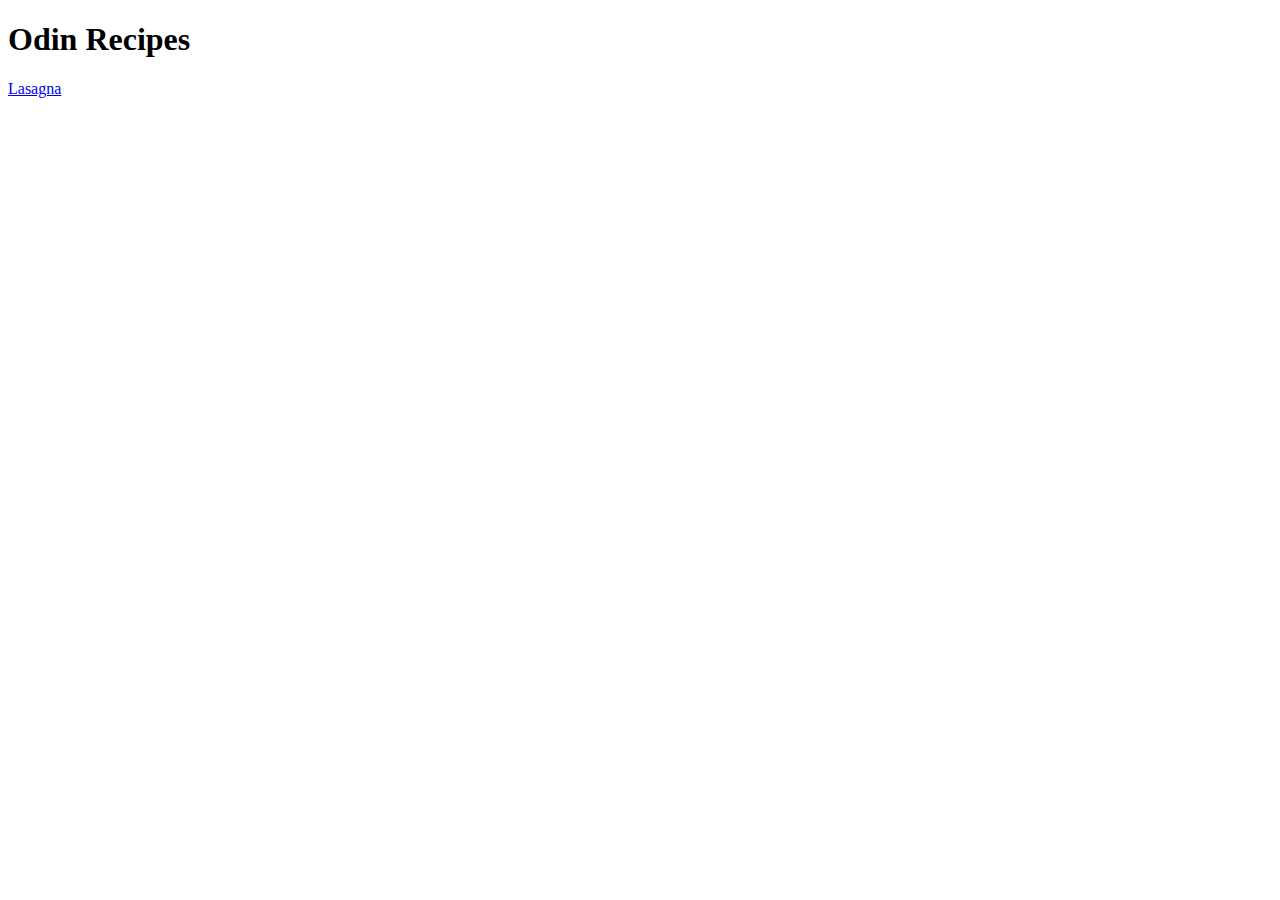
==== index.html @ e7155a1c "Index page and Lasagna recipe page" ====
<!DOCTYPE html>
<html lang="en">
<head>
    <meta charset="UTF-8">
    <meta http-equiv="X-UA-Compatible" content="IE=edge">
    <meta name="viewport" content="width=device-width, initial-scale=1.0">
    <title>Odin Recipes</title>
</head>
<body>
    <h1>Odin Recipes</h1>

    <a href="/recipes/lasagna.html">Lasagna</a>
    
</body>
</html>
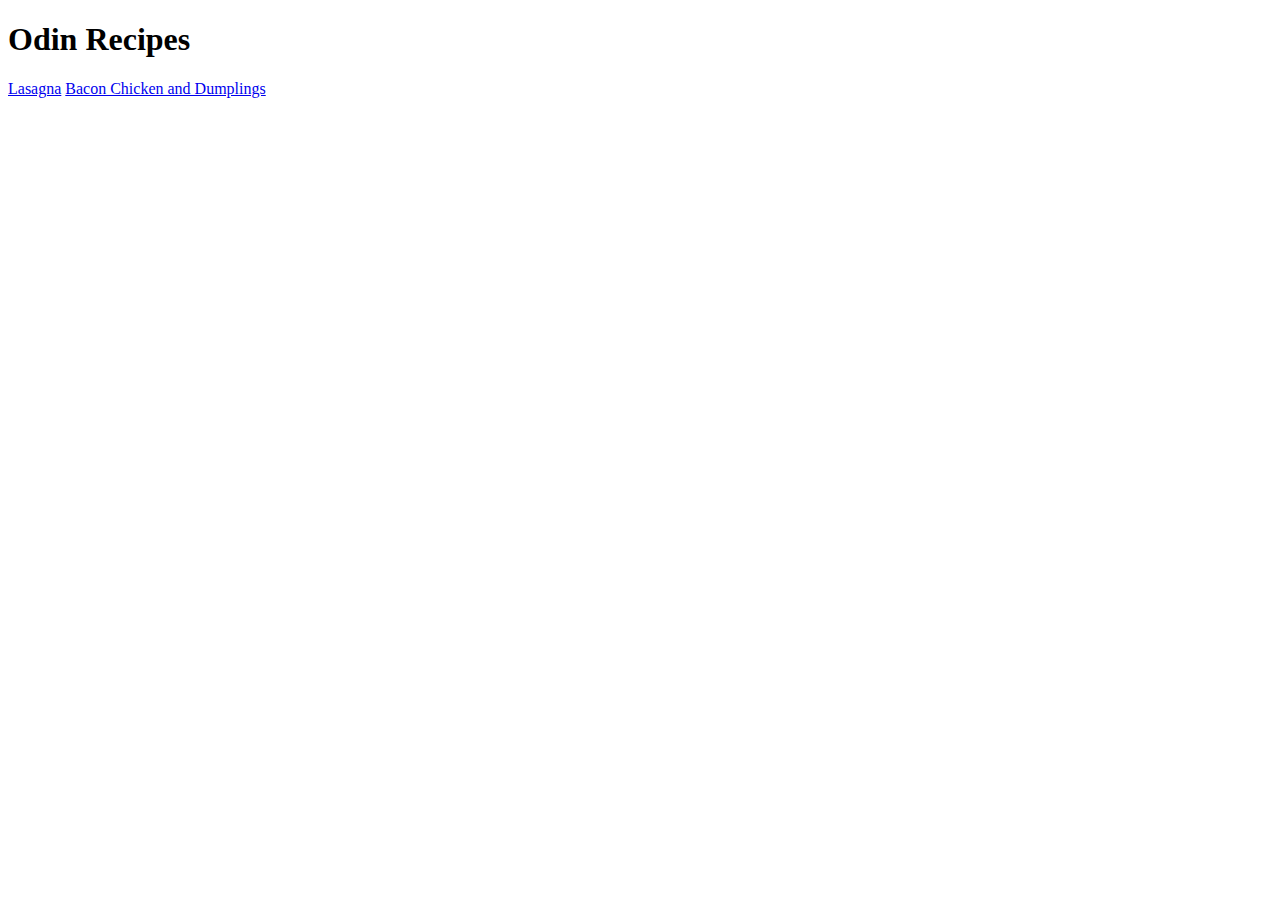
==== commit 48b7298f: "Added second recipe page" ====
--- a/index.html
+++ b/index.html
@@ -10,6 +10,6 @@
     <h1>Odin Recipes</h1>
 
     <a href="/recipes/lasagna.html">Lasagna</a>
-    
+    <a href="/recipes/baconchickdump.html">Bacon Chicken and Dumplings</a>
 </body>
 </html>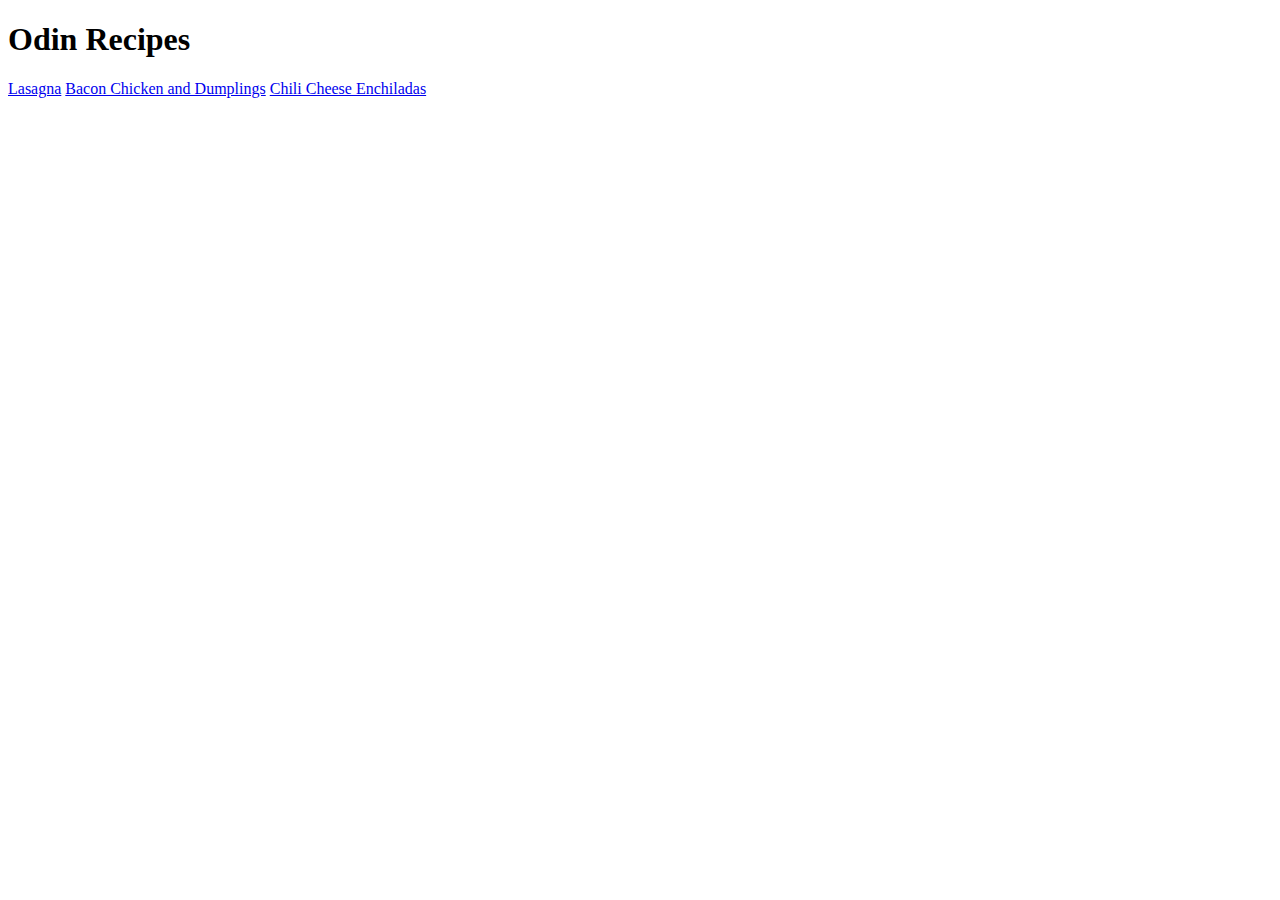
==== commit 046e8db0: "Third recipe page added" ====
--- a/index.html
+++ b/index.html
@@ -11,5 +11,6 @@
 
     <a href="/recipes/lasagna.html">Lasagna</a>
     <a href="/recipes/baconchickdump.html">Bacon Chicken and Dumplings</a>
+    <a href="/recipese/chilicheeseenchiladas.html">Chili Cheese Enchiladas</a>
 </body>
 </html>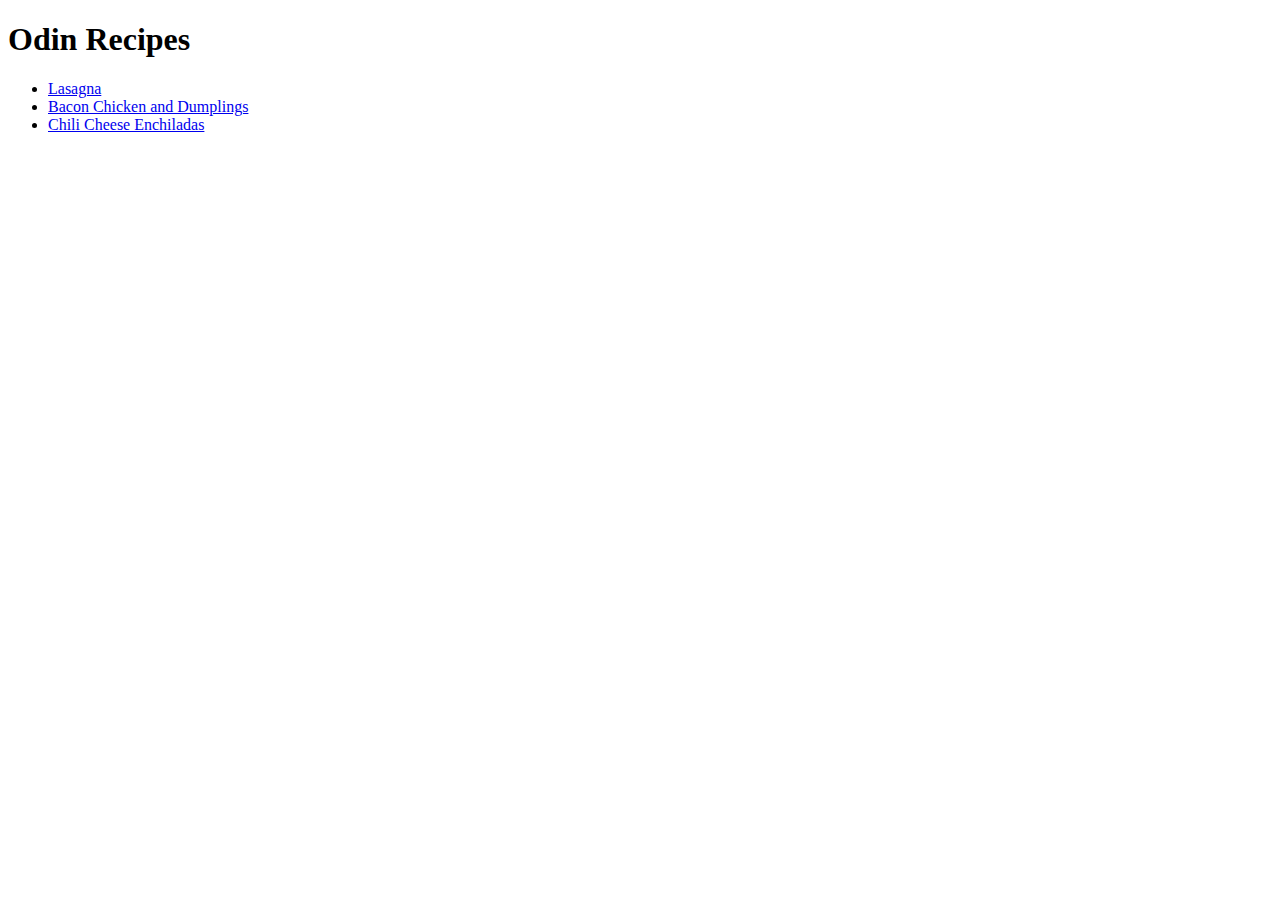
==== commit d0cb6128: "Added Home Links" ====
--- a/index.html
+++ b/index.html
@@ -8,9 +8,10 @@
 </head>
 <body>
     <h1>Odin Recipes</h1>
-
-    <a href="/recipes/lasagna.html">Lasagna</a>
-    <a href="/recipes/baconchickdump.html">Bacon Chicken and Dumplings</a>
-    <a href="/recipese/chilicheeseenchiladas.html">Chili Cheese Enchiladas</a>
+    <ul>
+        <li><a href="/recipes/lasagna.html">Lasagna</a></li>
+        <li><a href="/recipes/baconchickdump.html">Bacon Chicken and Dumplings</a></li>
+        <li><a href="/recipes/chilicheeseenchiladas.html">Chili Cheese Enchiladas</a></li>
+    </ul>
 </body>
 </html>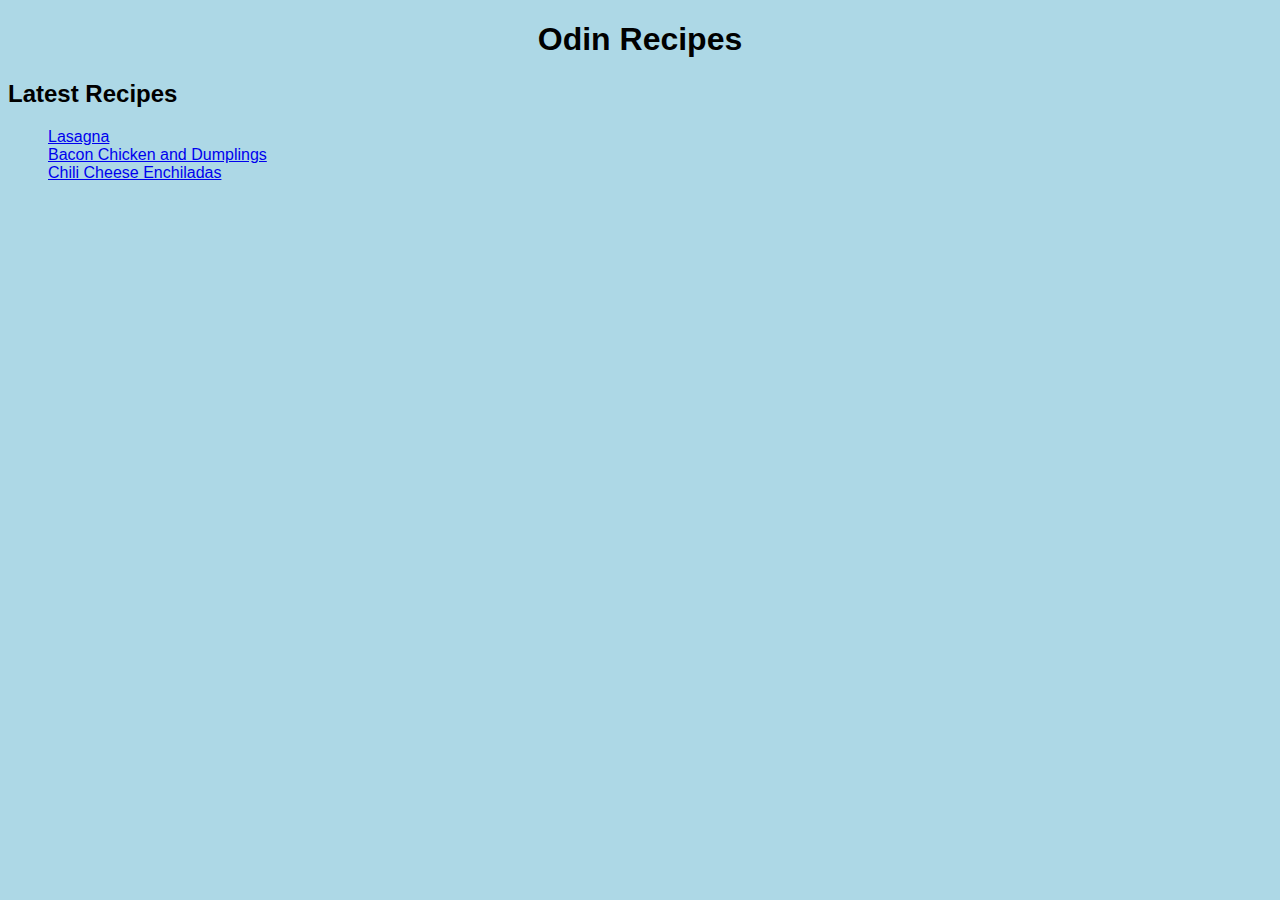
==== commit 42537aed: "CSS added" ====
--- a/index.html
+++ b/index.html
@@ -5,9 +5,12 @@
     <meta http-equiv="X-UA-Compatible" content="IE=edge">
     <meta name="viewport" content="width=device-width, initial-scale=1.0">
     <title>Odin Recipes</title>
+    <link rel="stylesheet" href="style.css">
 </head>
 <body>
     <h1>Odin Recipes</h1>
+
+    <h2>Latest Recipes</h2>
     <ul>
         <li><a href="/recipes/lasagna.html">Lasagna</a></li>
         <li><a href="/recipes/baconchickdump.html">Bacon Chicken and Dumplings</a></li>
--- a/style.css
+++ b/style.css
@@ -0,0 +1,11 @@
+*{
+    background-color: lightblue;
+    font-family: Arial, Helvetica, sans-serif;
+}
+
+h1{
+    text-align: center;
+}
+ul{
+    list-style: none;
+}